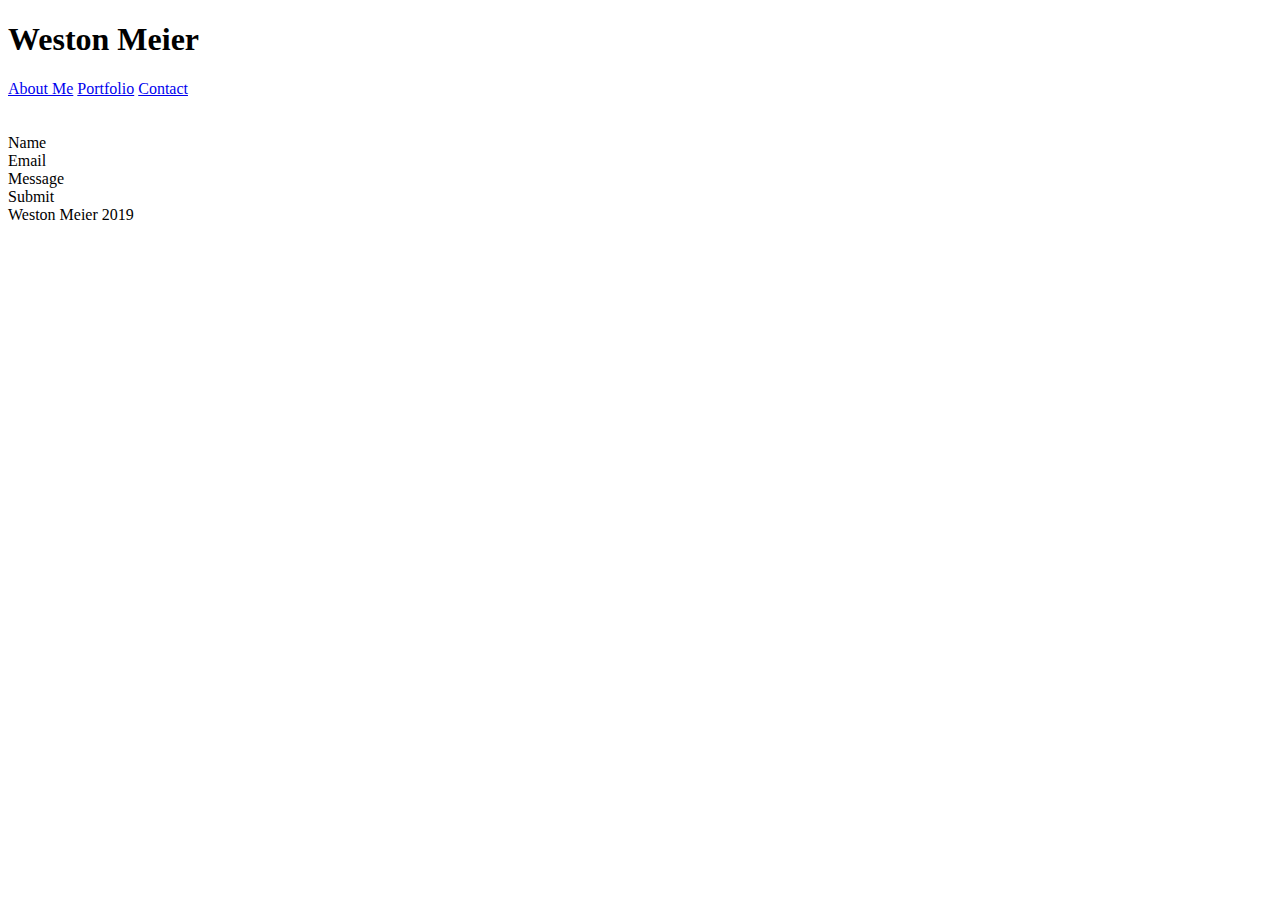
==== contact.html @ 13f02f6e "Completed the HTML" ====
<!DOCTYPE html>
<html lang="en">
<head>
    <meta charset="UTF-8">
    <meta name="viewport" content="width=device-width, initial-scale=1.0">
    <meta http-equiv="X-UA-Compatible" content="ie=edge">
    <title>Contact</title>

    <link href="assets\css\style.css" rel="stylesheet" href="styles.css">

</head>
<body>
        <header>
                <div>
                    <h1 id="name">Weston Meier</h1>
                </div>
        
            
                <div class="links">
                <a href="index.html" alt="about me">About Me</a>
                <a href="portfolio.html" alt="portfolio">Portfolio</a>
                <a href="contact.html" alt="contact">Contact</a>
                </div>
        </header>
            
        <br>
        <br>

<div class="textinput">
    <div id="name">
        Name
    </div>

    <div id="email">
        Email
    </div>

    <div id="message">
        Message
    </div>

<div id="submit"> 

    Submit

</div>


<div class="footer">

<footer>
        Weston Meier 2019
    </footer>
    

</div>


</body>
</html>
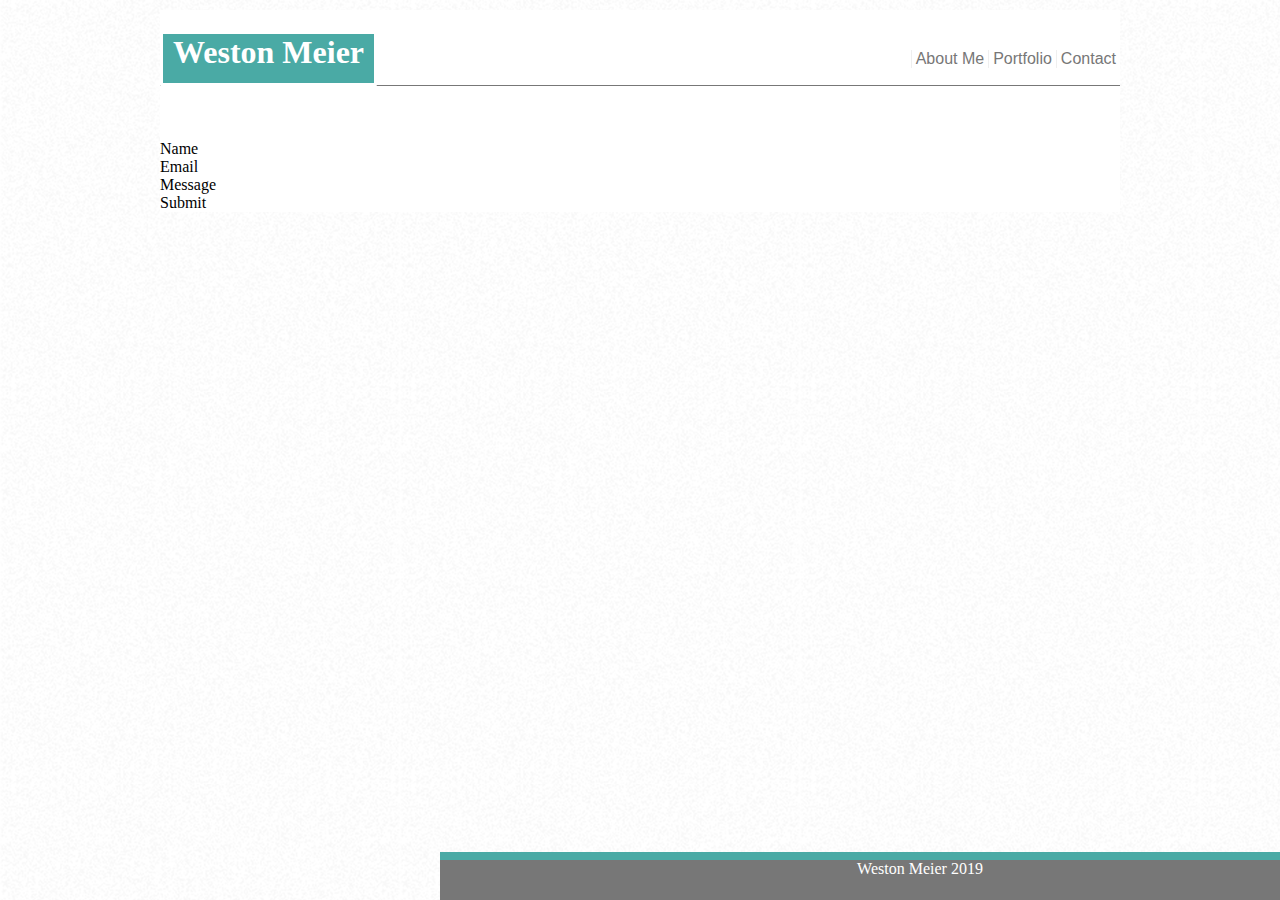
==== commit 5f1319ae: "Finished index" ====
--- a/contact.html
+++ b/contact.html
@@ -10,19 +10,26 @@
 
 </head>
 <body>
-        <header>
+
+    
+        <div id="container">
+
+                <header>
                 <div>
-                    <h1 id="name">Weston Meier</h1>
+                    <h1 id="westonmeier">Weston Meier</h1>
                 </div>
-        
             
-                <div class="links">
-                <a href="index.html" alt="about me">About Me</a>
-                <a href="portfolio.html" alt="portfolio">Portfolio</a>
-                <a href="contact.html" alt="contact">Contact</a>
+            
+                <div class="nav">
+                        <a href="contact.html" alt="contact" class="links">Contact</a>
+                        <a href="portfolio.html" alt="portfolio" class="links">Portfolio</a>
+                        <a href="index.html" alt="about me" class="links">About Me</a>
+            
                 </div>
-        </header>
             
+            
+                </header>
+        <br>
         <br>
         <br>
 
@@ -46,14 +53,10 @@
 </div>
 
 
-<div class="footer">
+<footer id="footer">
+        Weston Meier 2019
+ </footer>
 
-<footer>
-        Weston Meier 2019
-    </footer>
-    
-
-</div>
 
 
 </body>
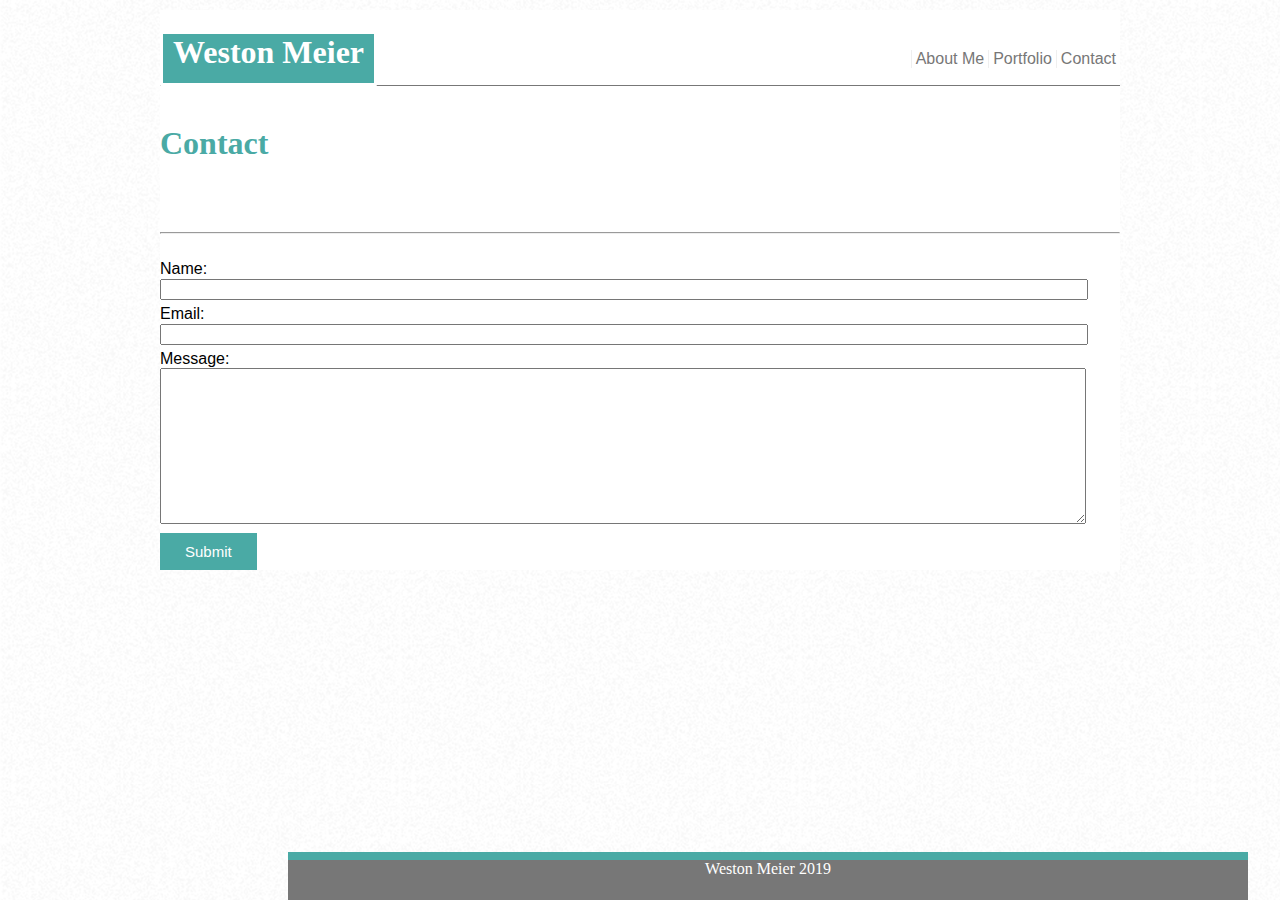
==== commit 205ad5b5: "contact page 99% finished" ====
--- a/contact.html
+++ b/contact.html
@@ -30,27 +30,34 @@
             
                 </header>
         <br>
-        <br>
-        <br>
+        
+
+<h1 id="contact-header">Contact</h1>
+
+<br>
 
 <div class="textinput">
-    <div id="name">
-        Name
+    <hr><br>
+            <form>
+                Name: <br>
+
+                <input type="text" name="name" /><br>
+
+                Email: <br>
+
+                <input type="email" name="email" /> <br>
+
+                Message: <br>
+
+                <textarea name="message"></textarea>
+
+                <br>
+
+                <button type="submit">Submit</button>
+                
+            </form>
+        </div>
     </div>
-
-    <div id="email">
-        Email
-    </div>
-
-    <div id="message">
-        Message
-    </div>
-
-<div id="submit"> 
-
-    Submit
-
-</div>
 
 
 <footer id="footer">
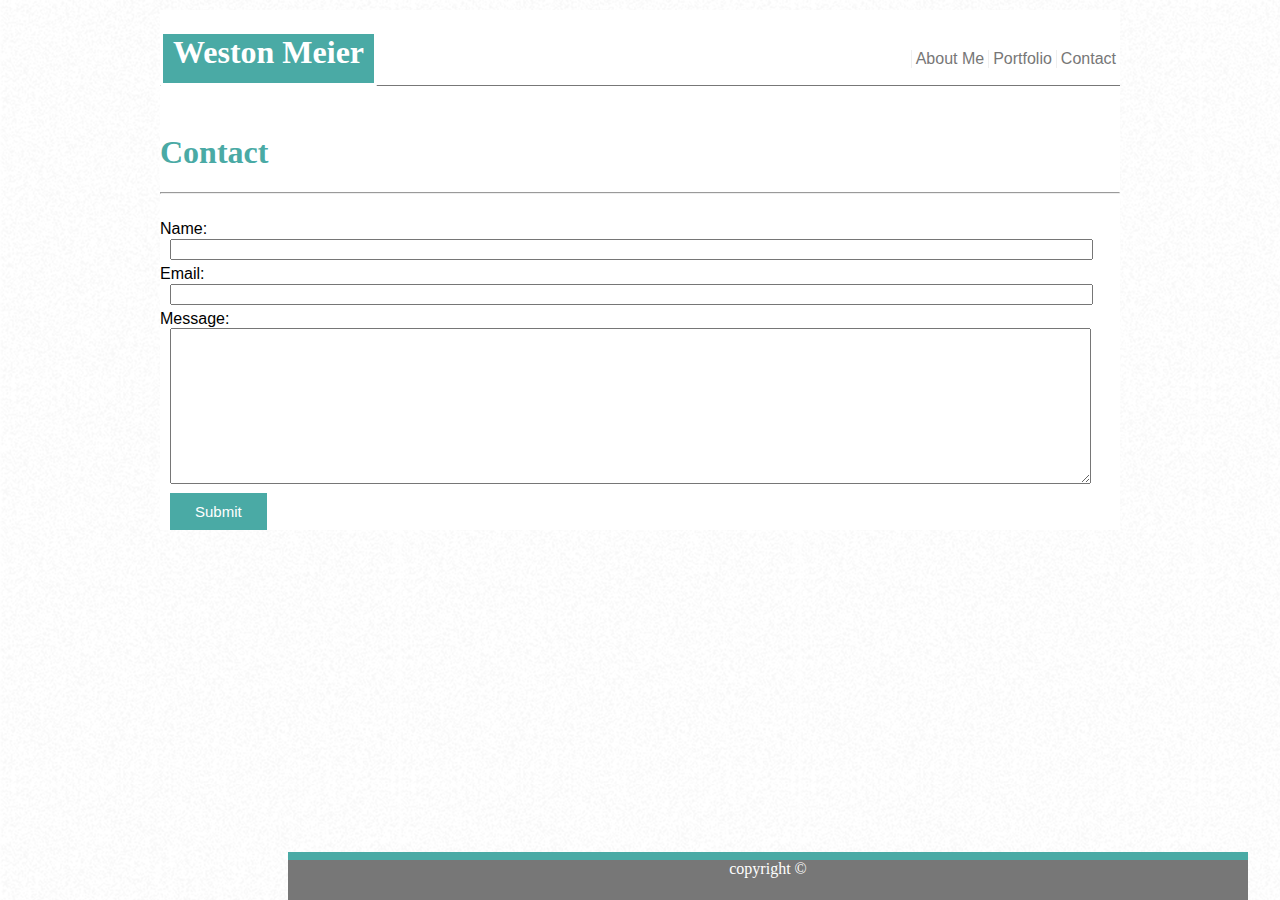
==== commit 10dd52d1: "progress before class" ====
--- a/contact.html
+++ b/contact.html
@@ -27,16 +27,17 @@
             
                 </div>
             
-            
                 </header>
-        <br>
-        
 
-<h1 id="contact-header">Contact</h1>
 
 <br>
 
+
+
 <div class="textinput">
+
+        <h1 id="contact-header">Contact</h1>
+
     <hr><br>
             <form>
                 Name: <br>
@@ -59,9 +60,13 @@
         </div>
     </div>
 
+<br>
+<br>
+<br>
+
 
 <footer id="footer">
-        Weston Meier 2019
+        copyright &copy; 
  </footer>
 
 
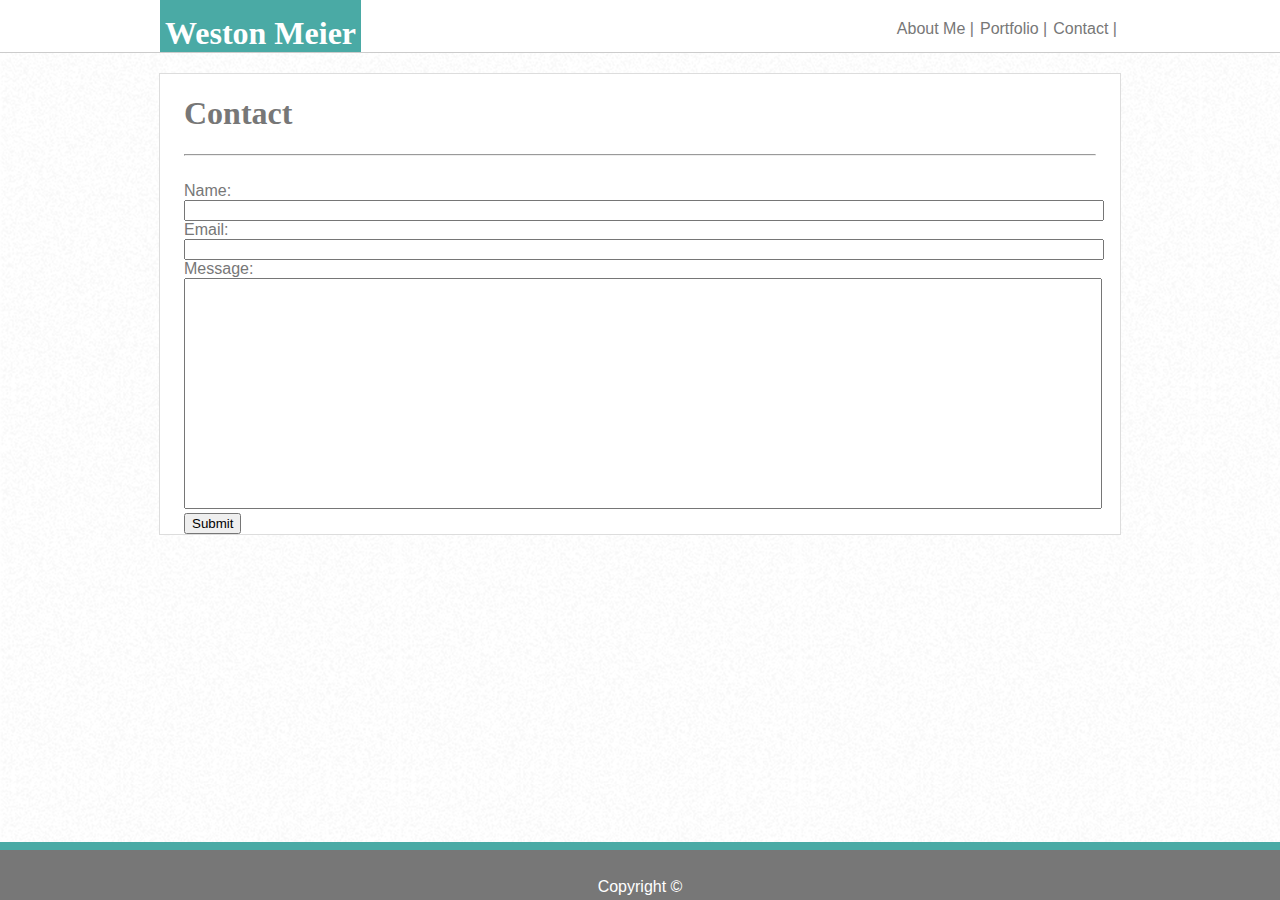
==== commit 542bb533: "Homework complete" ====
--- a/contact.html
+++ b/contact.html
@@ -4,72 +4,60 @@
     <meta charset="UTF-8">
     <meta name="viewport" content="width=device-width, initial-scale=1.0">
     <meta http-equiv="X-UA-Compatible" content="ie=edge">
-    <title>Contact</title>
-
-    <link href="assets\css\style.css" rel="stylesheet" href="styles.css">
+    <title>Document</title>
+    <link rel="stylesheet" href="assets\css\style.css">
 
 </head>
 <body>
 
+    <header class="header-container">
+        <div class="headcontent">   
+            <h1>Weston Meier</h1>
+            <nav>
+                <ul>
+                        <li><a href="contact.html">Contact  |</a></li>
+                        <li><a href="portfolio.html">Portfolio  |</a></li> 
+                        <li><a href="index.html">About Me  |</a></li>
+                </ul>
+            </nav>
+        </div>
+    </header>
+
+    <main class="maincontent">
+        <div class="interior">
+        <div class="textinput">
+
+                <h1 id="contact-header">Contact</h1>
+        
+            <hr><br>
+                    <form>
+                        Name: <br>
+        
+                        <input type="text" name="name" /><br>
+        
+                        Email: <br>
+        
+                        <input type="email" name="email" /> <br>
+        
+                        Message: <br>
+        
+                        <textarea name="message" rows="15"></textarea>
+        
+                        <br>
+        
+                        <button type="submit">Submit</button>
+                        
+                    </form>
+                </div>
+            </div>
+            
+        </div>
+            
+    </main>
+    <footer>
+            <p id="foot">Copyright &copy;
+                </p>
+        </footer>
     
-        <div id="container">
-
-                <header>
-                <div>
-                    <h1 id="westonmeier">Weston Meier</h1>
-                </div>
-            
-            
-                <div class="nav">
-                        <a href="contact.html" alt="contact" class="links">Contact</a>
-                        <a href="portfolio.html" alt="portfolio" class="links">Portfolio</a>
-                        <a href="index.html" alt="about me" class="links">About Me</a>
-            
-                </div>
-            
-                </header>
-
-
-<br>
-
-
-
-<div class="textinput">
-
-        <h1 id="contact-header">Contact</h1>
-
-    <hr><br>
-            <form>
-                Name: <br>
-
-                <input type="text" name="name" /><br>
-
-                Email: <br>
-
-                <input type="email" name="email" /> <br>
-
-                Message: <br>
-
-                <textarea name="message"></textarea>
-
-                <br>
-
-                <button type="submit">Submit</button>
-                
-            </form>
-        </div>
-    </div>
-
-<br>
-<br>
-<br>
-
-
-<footer id="footer">
-        copyright &copy; 
- </footer>
-
-
-
 </body>
 </html>